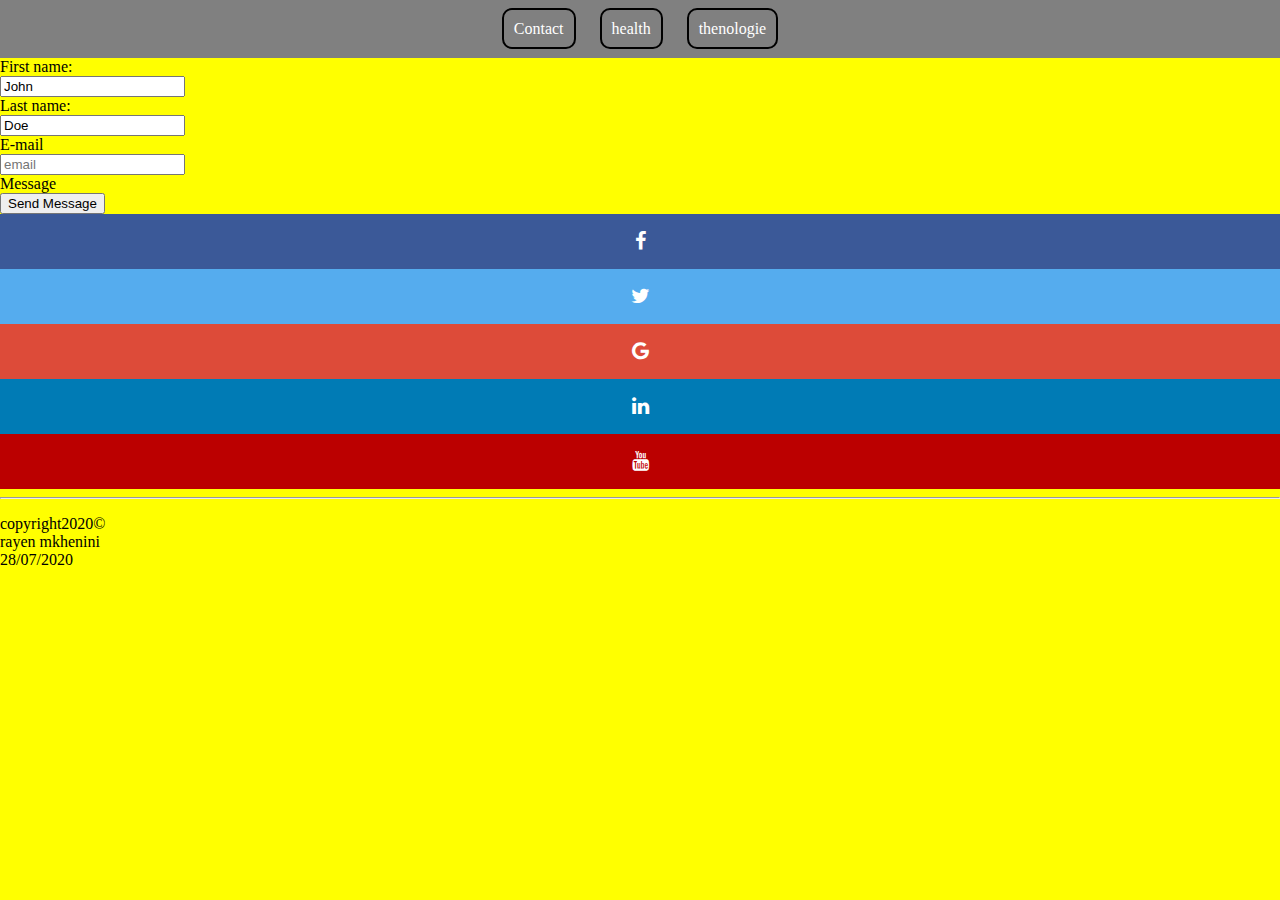
==== contact.html @ 8b19db57 "first project" ====
<!DOCTYPE html>
<html lang="en">
  <head>
    <meta charset="UTF-8" />
    <meta name="viewport" content="width=device-width, initial-scale=1.0" />
    <title>Document</title>
		<meta charset="" />
		<meta name="viewport" content="width=, initial-scale=" />
  </head>
  <body class= "contactbody">
    <header>
      <header> 
        <header id="navigation">
          <a class="navItem" href="contact.html">Contact</a>
            <a class="navItem" href="index.html">health</a>
            <a class="navItem" href="projets.html">thenologie</a>
            
  </header>
    </header>
    <form>
      <label for="fname">First name:</label><br />
      <input
        type="text"
        id="fname"
        name="fname"
        placeholder="first name"
        value="John"
      /><br />
      <label for="lname">Last name:</label><br />
      <input
        type="text"
        id="lname"
        name="lname"
        value="Doe"
        placeholder="last name"
      /><br />
      <label for="mail">E-mail</label><br />
      <input type="email" id="mail" placeholder="email" /><br />
      <label for="">Message</label><br />
      <input type="submit" value="Send Message" />
    </form>
    <link rel="icon" href="favicon.ico" type="image/x-icon" />
    <link rel="stylesheet" href="css/sytle.css">
    <!-- Load font awesome icons -->
<link rel="stylesheet" href="https://cdnjs.cloudflare.com/ajax/libs/font-awesome/4.7.0/css/font-awesome.min.css">

<!-- The social media icon bar -->
<div class="icon-bar">
  <a href="#" class="facebook"><i class="fa fa-facebook"></i></a>
  <a href="#" class="twitter"><i class="fa fa-twitter"></i></a>
  <a href="#" class="google"><i class="fa fa-google"></i></a>
  <a href="#" class="linkedin"><i class="fa fa-linkedin"></i></a>
  <a href="#" class="youtube"><i class="fa fa-youtube"></i></a>
</div>

 
 
 
 <hr>
 <footer>
  <p>
    copyright2020©<br>
     rayen mkhenini<br>
     28/07/2020<br>
   </p>
</footer>
  </body>
</html>
---- css/sytle.css ----
body{
    margin : 0
}
.contactbody{
    background-color: yellow
}
.accueilbody{
    background: rgb(131,58,180);
background: linear-gradient(90deg, rgba(131,58,180,1) 0%, rgba(253,29,29,1) 33%, rgba(252,176,69,1) 100%);
}
.projetbody{
    background-image: url("../res/mmmm.jpg");

}
#navigation{
    background-color: grey;
    /* height: 50px; */
    text-align: center;
    vertical-align: middle;
    padding: 20px;
}
.navItem{
    text-decoration:none;
    color : white;
    margin: 0 10px;
    border: solid black 2px;
    padding: 10px;
    border-radius: 10px;
    transition-duration: 0.5s;
}
.navItem:hover{
    color: grey;
    background-color: white;
}
.projet{
    color: white;

}
.footer{
    color: white;


}
<!-- Load font awesome icons -->
<link rel="stylesheet" href="https://cdnjs.cloudflare.com/ajax/libs/font-awesome/4.7.0/css/font-awesome.min.css">

<!-- The social media icon bar -->
/* Fixed/sticky icon bar (vertically aligned 50% from the top of the screen) */
.icon-bar {
    position: fixed;
    top: 50%;
    -webkit-transform: translateY(-50%);
    -ms-transform: translateY(-50%);
    transform: translateY(-50%);
  }
  
  /* Style the icon bar links */
  .icon-bar a {
    display: block;
    text-align: center;
    padding: 16px;
    transition: all 0.3s ease;
    color: white;
    font-size: 20px;
  }
  
  /* Style the social media icons with color, if you want */
  .icon-bar a:hover {
    background-color: #000;
  }
  
  .facebook {
    background: #3B5998;
    color: white;
  }
  
  .twitter {
    background: #55ACEE;
    color: white;
  }
  
  .google {
    background: #dd4b39;
    color: white;
  }
  
  .linkedin {
    background: #007bb5;
    color: white;
  }
  
  .youtube {
    background: #bb0000;
    color: white;
  }
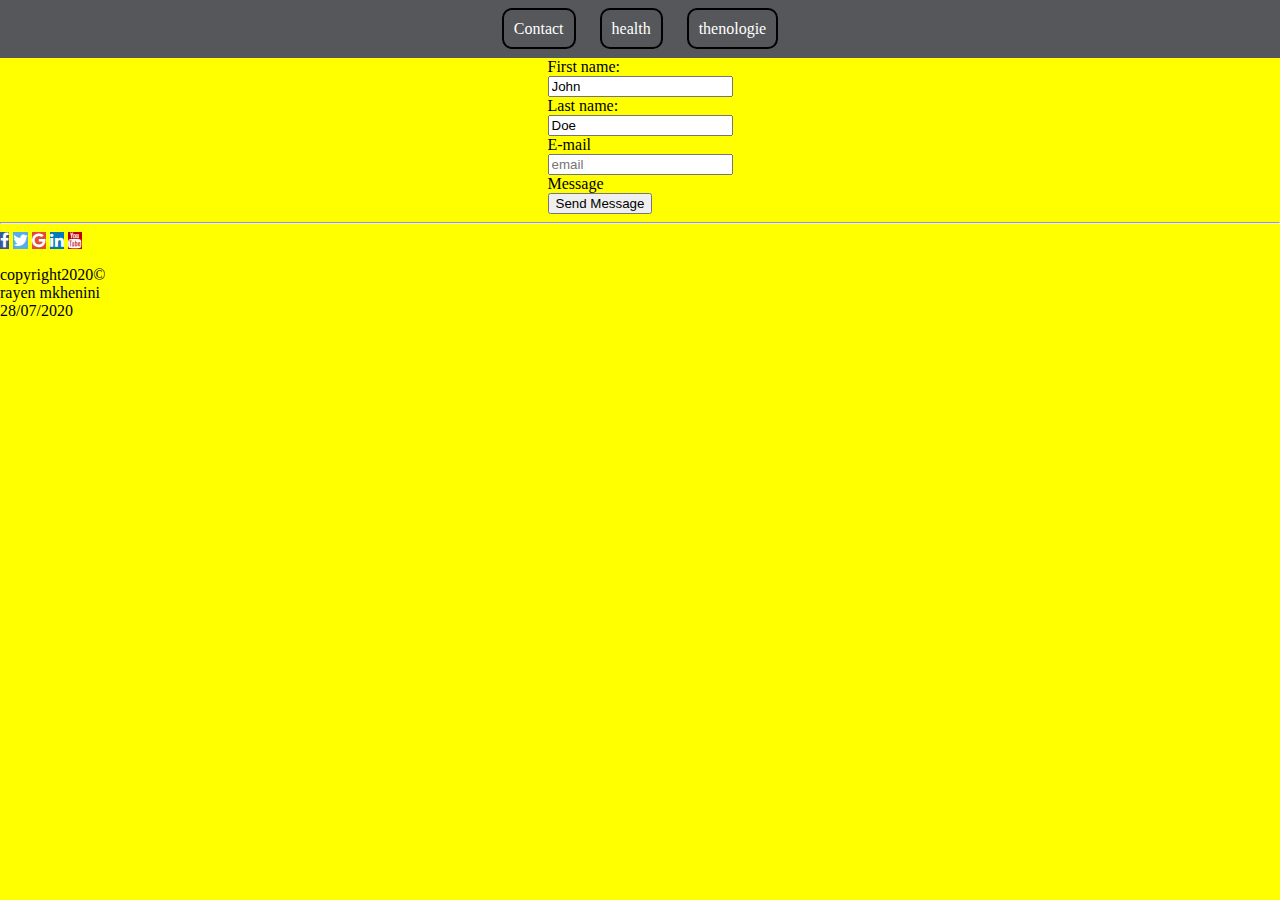
==== commit 9e117a1c: "first commit" ====
--- a/contact.html
+++ b/contact.html
@@ -17,6 +17,10 @@
             
   </header>
     </header>
+
+
+
+
     <form>
       <label for="fname">First name:</label><br />
       <input
@@ -39,25 +43,30 @@
       <label for="">Message</label><br />
       <input type="submit" value="Send Message" />
     </form>
+
+
+
+
     <link rel="icon" href="favicon.ico" type="image/x-icon" />
     <link rel="stylesheet" href="css/sytle.css">
     <!-- Load font awesome icons -->
 <link rel="stylesheet" href="https://cdnjs.cloudflare.com/ajax/libs/font-awesome/4.7.0/css/font-awesome.min.css">
 
-<!-- The social media icon bar -->
-<div class="icon-bar">
+
+
+ 
+ 
+ 
+ <hr>
+ <footer>
+   <!-- The social media icon bar -->
+<div class="iconbar">
   <a href="#" class="facebook"><i class="fa fa-facebook"></i></a>
   <a href="#" class="twitter"><i class="fa fa-twitter"></i></a>
   <a href="#" class="google"><i class="fa fa-google"></i></a>
   <a href="#" class="linkedin"><i class="fa fa-linkedin"></i></a>
   <a href="#" class="youtube"><i class="fa fa-youtube"></i></a>
 </div>
-
- 
- 
- 
- <hr>
- <footer>
   <p>
     copyright2020©<br>
      rayen mkhenini<br>
--- a/css/sytle.css
+++ b/css/sytle.css
@@ -1,45 +1,46 @@
-body{
-    margin : 0
+body {
+  margin: 0;
 }
-.contactbody{
-    background-color: yellow
+.contactbody {
+  background-color: yellow;
 }
-.accueilbody{
-    background: rgb(131,58,180);
-background: linear-gradient(90deg, rgba(131,58,180,1) 0%, rgba(253,29,29,1) 33%, rgba(252,176,69,1) 100%);
+.accueilbody {
+  background: rgb(131, 58, 180);
+  background: linear-gradient(
+    90deg,
+    rgba(131, 58, 180, 1) 0%,
+    rgba(253, 29, 29, 1) 33%,
+    rgba(252, 176, 69, 1) 100%
+  );
 }
-.projetbody{
-    background-image: url("../res/mmmm.jpg");
-
+.projetbody {
+background-color: rgb(218, 216, 216);
 }
-#navigation{
-    background-color: grey;
-    /* height: 50px; */
-    text-align: center;
-    vertical-align: middle;
-    padding: 20px;
+#navigation {
+  background-color: #55575A;
+  /* height: 50px; */
+  text-align: center;
+  vertical-align: middle;
+  padding: 20px;
 }
-.navItem{
-    text-decoration:none;
-    color : white;
-    margin: 0 10px;
-    border: solid black 2px;
-    padding: 10px;
-    border-radius: 10px;
-    transition-duration: 0.5s;
+.navItem {
+  text-decoration: none;
+  color: white;
+  margin: 0 10px;
+  border: solid black 2px;
+  padding: 10px;
+  border-radius: 10px;
+  transition-duration: 0.5s;
 }
-.navItem:hover{
-    color: grey;
-    background-color: white;
+.navItem:hover {
+  color: grey;
+  background-color: white;
 }
-.projet{
-    color: white;
-
+.projet {
+  color: white;
 }
-.footer{
-    color: white;
-
-
+.footer {
+  color: white;
 }
 <!-- Load font awesome icons -->
 <link rel="stylesheet" href="https://cdnjs.cloudflare.com/ajax/libs/font-awesome/4.7.0/css/font-awesome.min.css">
@@ -47,51 +48,86 @@
 <!-- The social media icon bar -->
 /* Fixed/sticky icon bar (vertically aligned 50% from the top of the screen) */
 .icon-bar {
-    position: fixed;
-    top: 50%;
-    -webkit-transform: translateY(-50%);
-    -ms-transform: translateY(-50%);
-    transform: translateY(-50%);
-  }
-  
-  /* Style the icon bar links */
-  .icon-bar a {
-    display: block;
-    text-align: center;
-    padding: 16px;
-    transition: all 0.3s ease;
-    color: white;
-    font-size: 20px;
-  }
-  
-  /* Style the social media icons with color, if you want */
-  .icon-bar a:hover {
-    background-color: #000;
-  }
-  
-  .facebook {
-    background: #3B5998;
-    color: white;
-  }
-  
-  .twitter {
-    background: #55ACEE;
-    color: white;
-  }
-  
-  .google {
-    background: #dd4b39;
-    color: white;
-  }
-  
-  .linkedin {
-    background: #007bb5;
-    color: white;
-  }
-  
-  .youtube {
-    background: #bb0000;
-    color: white;
-  }
-  
-     +  position: fixed;
+  top: 50%;
+  -webkit-transform: translateY(-50%);
+  -ms-transform: translateY(-50%);
+  transform: translateY(-50%);
+}
+
+/* Style the icon bar links */
+.icon-bar a {
+  display: block;
+  text-align: center;
+  padding: 16px;
+  transition: all 0.3s ease;
+  color: white;
+  font-size: 20px;
+}
+
+/* Style the social media icons with color, if you want */
+.icon-bar a:hover {
+  background-color: #000;
+}
+
+.facebook {
+  background: #3b5998;
+  color: white;
+}
+
+.twitter {
+  background: #55acee;
+  color: white;
+}
+
+.google {
+  background: #dd4b39;
+  color: white;
+}
+
+.linkedin {
+  background: #007bb5;
+  color: white;
+}
+
+.youtube {
+  background: #bb0000;
+  color: white;
+}
+.test{
+  position: absolute;
+  top: 50px;
+  left: 50px;
+  z-index: 10;
+}
+
+
+.container{
+  display:flex ;
+  justify-content: space-around;
+  margin-top:31px ;
+}
+
+.header{
+  text-align: center;
+  font-size: 35 px;
+  color: goldenrod;
+}
+
+.date{
+  color: red;
+  height: 5 px;
+  text-align: center;
+}
+
+.projet{
+  background-color: black;
+}
+
+
+form{
+  margin-left: auto;
+  margin-right: auto;
+  width: max-content;
+  margin-top: auto;
+}